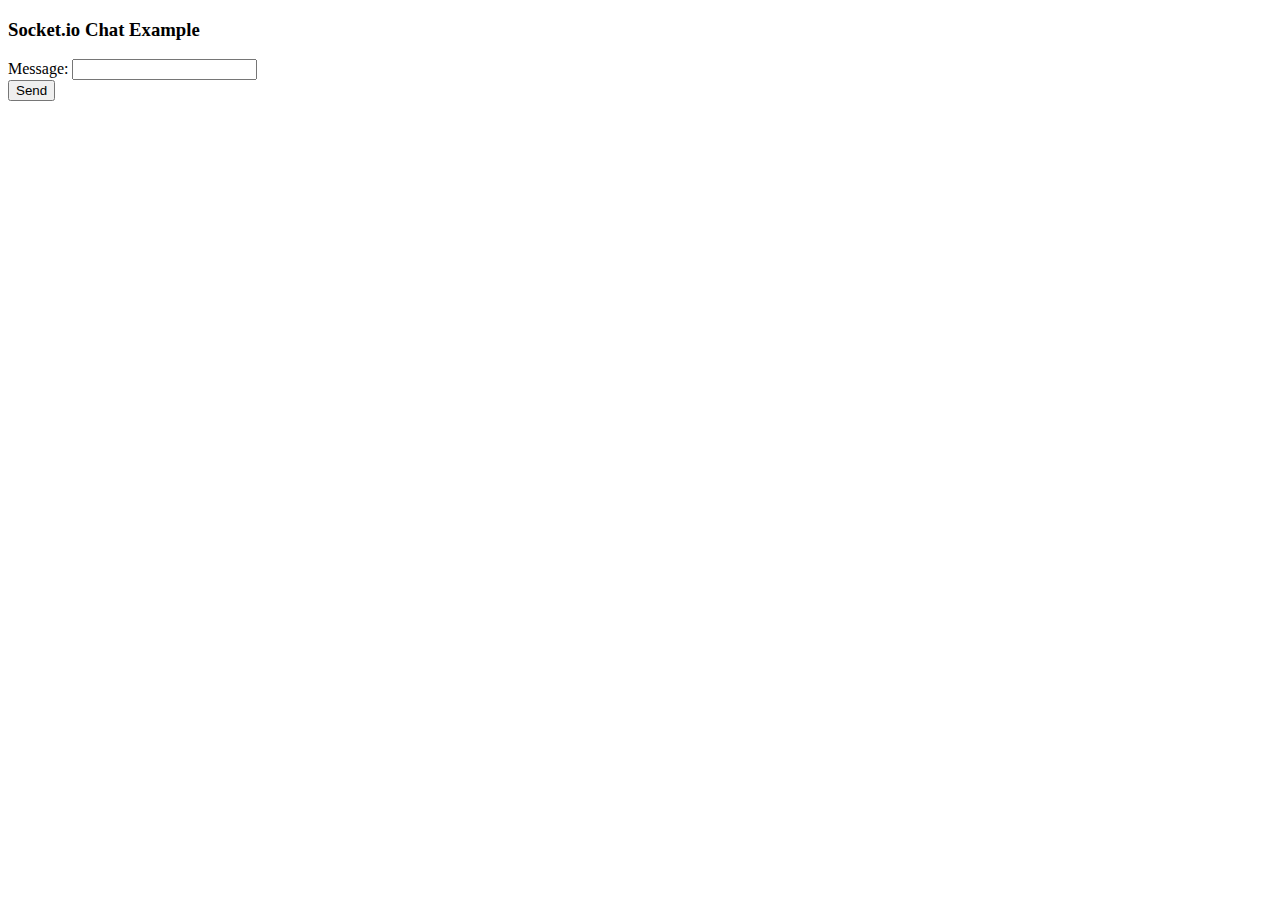
==== client.html @ 5e3013d6 "# Add: ChatApp" ====
<!DOCTYPE html>
<html lang="en">
  <head>
    <meta charset="UTF-8" />
    <meta name="viewport" content="width=device-width, initial-scale=1.0" />
    <title>Client</title>
  </head>
  <body>
    <div class="container">
      <h3>Socket.io Chat Example</h3>
      <form class="form-inline" id="chatForm">
        <div class="form-group">
          <label for="msgForm">Message: </label>
          <input type="text" class="form-control" id="msgForm" />
        </div>
        <button type="submit" class="btn btn-primary" id="formBtn">Send</button>
      </form>
      <div id="chatLogs"></div>
    </div>
    <script src="/socket.io/socket.io.js"></script>
    <script>
      const chatlog = document.getElementById("chatLogs");
      const formBtn = document.getElementById("formBtn");
      const chatForm = document.getElementById("chatForm");

      function buttonClicked() {
        console.log(`${document.domain}:${location.port}`);
        const socket = io(`${document.domain}:${location.port}`);
        socket.emit("login", {
          name: makeRandomName(),
          userid: "test_id",
        });

        socket.on("login", (data) => {
          const msg = "<div><strong>" + data + "</strong> has joined</div>";
          chatlog.innerHTML = chatlog.innerHTML + msg;
        });

        socket.on("chat", (data) => {
          const msg =
            '<div id="chatMsg">' +
            "<strong>" +
            data.from.name +
            "</strong>" +
            ": " +
            "<div style='display:inline'>" +
            data.msg +
            "</div>";
          chatlog.innerHTML = chatlog.innerHTML + msg;
        });

        socket.on("loggedOut", (name) => {
          const msg = "<div><strong>" + name + "</strong> went out</div>";
          chatlog.innerHTML = chatlog.innerHTML + msg;
        });

        formBtn.addEventListener("click", (event) => {
          event.preventDefault();
          const input = document.getElementById("msgForm");
          socket.emit("chat", { msg: input.value });
          input.value = "";
        });

        function makeRandomName() {
          let name = "";
          const possible = "abcdefghijklmnopqrstuvwxyz";
          for (let i = 0; i < 7; i++) {
            name += possible.charAt(
              Math.floor(Math.random() * possible.length)
            );
          }
          return name;
        }
      }

      buttonClicked();
    </script>
  </body>
</html>
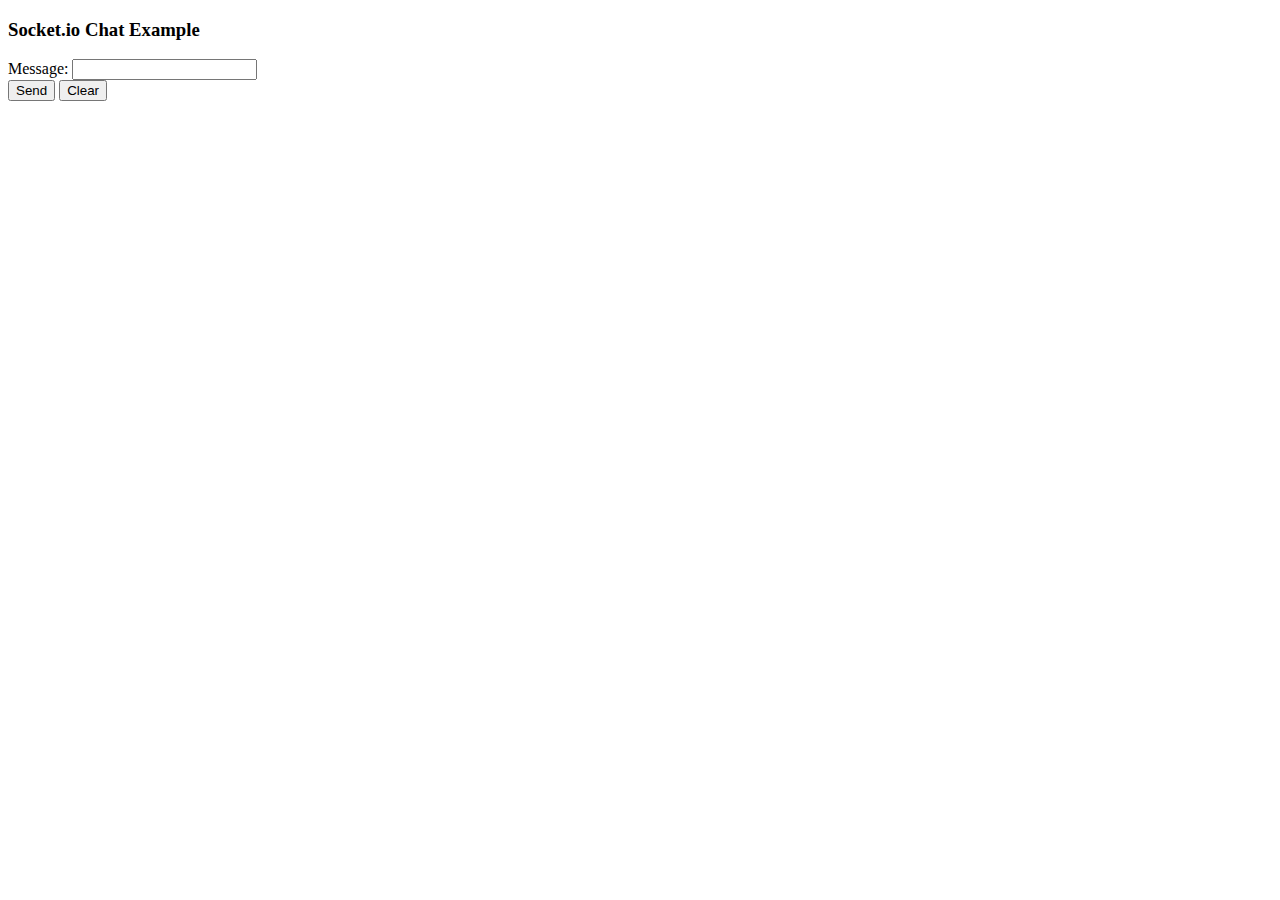
==== commit a822c545: "# Add: clearBtn" ====
--- a/client.html
+++ b/client.html
@@ -3,7 +3,7 @@
   <head>
     <meta charset="UTF-8" />
     <meta name="viewport" content="width=device-width, initial-scale=1.0" />
-    <title>Client</title>
+    <title>ChatApp</title>
   </head>
   <body>
     <div class="container">
@@ -14,6 +14,9 @@
           <input type="text" class="form-control" id="msgForm" />
         </div>
         <button type="submit" class="btn btn-primary" id="formBtn">Send</button>
+        <button type="submit" class="btn btn-primary" id="clearBtn">
+          Clear
+        </button>
       </form>
       <div id="chatLogs"></div>
     </div>
@@ -22,6 +25,7 @@
       const chatlog = document.getElementById("chatLogs");
       const formBtn = document.getElementById("formBtn");
       const chatForm = document.getElementById("chatForm");
+      const clearBtn = document.getElementById("clearBtn");
 
       function buttonClicked() {
         console.log(`${document.domain}:${location.port}`);
@@ -61,6 +65,11 @@
           input.value = "";
         });
 
+        clearBtn.addEventListener("click", (event) => {
+          event.preventDefault();
+          chatlog.innerHTML = "";
+        });
+
         function makeRandomName() {
           let name = "";
           const possible = "abcdefghijklmnopqrstuvwxyz";
